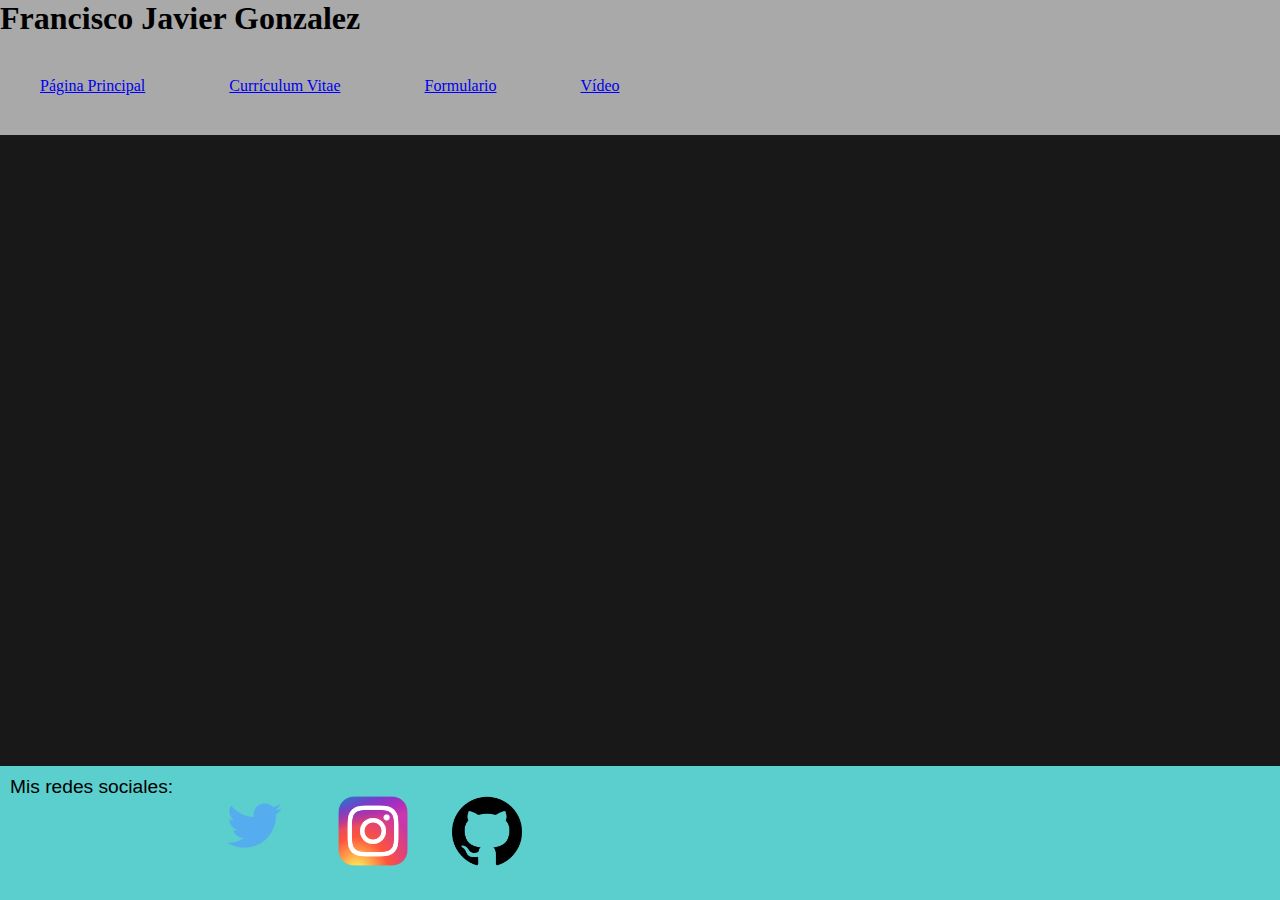
==== curriculum.html @ d300dcc4 "Add files via upload" ====
<!DOCTYPE html>
<html lang="en">
<head>
    <meta charset="UTF-8">
    <meta http-equiv="X-UA-Compatible" content="IE=edge">
    <meta name="viewport" content="width=device-width, initial-scale=1.0">
    <title>Mi página web</title>
    <link rel="stylesheet" href="css/estilos.css">
</head>
<body>
    <header>
        <div class="header">
        <h1>Francisco Javier Gonzalez</h1>
        <ul>
            <li>
                <a href="./index.html">Página Principal</a>
            </li>
            <li>
                <a href="./curriculum.html">Currículum Vitae</a>
            </li>
            <li>
                <a href="./formulario.html">Formulario</a>
            </li>
            <li>
                <a href="./video.html">Vídeo</a>
            </li>
        </ul>
        </div>
    </header>








    <footer>
        <div class="footer">
          <p class="nombrefooter">Mis redes sociales:</p>
          <br />
          <p class="iconospdp"></p>
          <ul class="redes">
            <li>
              <a
                target="blank"
                href="https://twitter.com/?lang=es"
                ><img class="twt" src="./imagenes/twitter.png" alt="Twitter"
              /></a>
            </li>
            <li>
              <a
                target="blank"
                href="https://www.instagram.com/?hl=es"
                ><img class="ig" src="./imagenes/Instagram.webp" alt="instagram"
              /></a>
            </li>
            <li>
                <a target="blank" href="https://github.com/franciscogonzalez65">
                    <img class="git" src="./imagenes/git.png" alt="github">
                </a>
            </li>
          </ul>
        </div>
      </footer>
    </div>
  </body>
</html>
---- css/estilos.css ----
* {
  -webkit-box-sizing: border-box;
  box-sizing: border-box;
  margin: 0px;
  padding: 0px;
  border: 0px;
}
div.header li {
  list-style: none;
  display: inline-block;
  margin: 40px;
  border-radius: 20px;
}
body {
  background-color: rgb(24, 24, 24);
  position: relative;
  padding-bottom: 150px;
}
main {
  color: silver;
  font-family: system-ui, -apple-system, BlinkMacSystemFont, "Segoe UI", Roboto,
    Oxygen, Ubuntu, Cantarell, "Open Sans", "Helvetica Neue", sans-serif;
}
em {
  text-decoration: underline;
}
div.header {
  background-color: darkgrey;
  position: static;
}
div.footer li {
  display: inline-block;
  margin: 20px;
}

.footer {
  width: 100%;
  background-color: rgb(91, 206, 206);
  bottom: 0;
  position: fixed;
  padding: 10px;
}
.nombre {
  font-family: Verdana, Geneva, Tahoma, sans-serif;
  margin-left: 10px;
}
.nier {
  width: 350px;
}
.gow {
  width: 350px;
}
.ac {
  width: 350px;
}
.twt {
  width: 80px;
}
.ig {
  width: 70px;
}
.git {
  width: 70px;
}
.redes {
  columns: 3;
  list-style: none;
  float: right;
  display: inline;
  margin-top: -50px;
}
.hobbies {
  color: rgb(66, 84, 185);
  text-decoration: underline;
  margin-left: 20px;
}
.nombrefooter {
  font-size: larger;
  font-family: "Segoe UI", Tahoma, Geneva, Verdana, sans-serif;
  width: fit-content;
}
.links {
  text-decoration: none;
}
.links:hover {
  text-decoration: underline;
  color: blue;
}
.links:active {
  text-decoration: underline;
  color: greenyellow;
}
.lista1 {
  margin-left: 15px;
  margin-top: 10pxx;
}
.lista2 {
  margin-left: 15px;
  margin-top: 15px;
}
.lista3 {
  margin-left: 15px;
  margin-top: 15px;
}
.lista1 li {
  list-style: none;
}
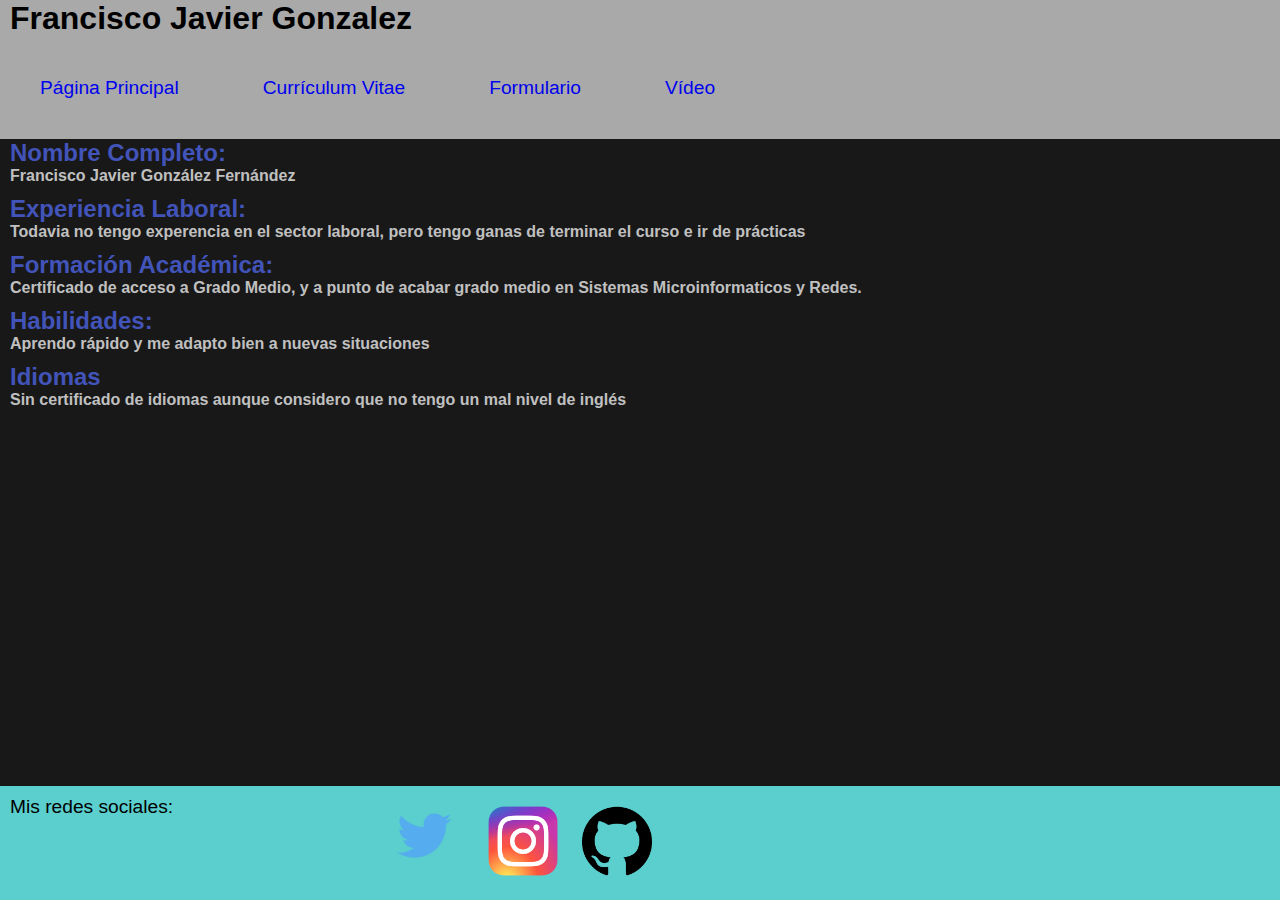
==== commit c9de9142: "Add files via upload" ====
--- a/curriculum.html
+++ b/curriculum.html
@@ -1,5 +1,5 @@
 <!DOCTYPE html>
-<html lang="en">
+<html lang="es">
 <head>
     <meta charset="UTF-8">
     <meta http-equiv="X-UA-Compatible" content="IE=edge">
@@ -8,61 +8,63 @@
     <link rel="stylesheet" href="css/estilos.css">
 </head>
 <body>
+  <div class="header">
     <header>
-        <div class="header">
-        <h1>Francisco Javier Gonzalez</h1>
+      <h1>Francisco Javier Gonzalez</h1>
+      <nav>
         <ul>
-            <li>
-                <a href="./index.html">Página Principal</a>
-            </li>
-            <li>
-                <a href="./curriculum.html">Currículum Vitae</a>
-            </li>
-            <li>
-                <a href="./formulario.html">Formulario</a>
-            </li>
-            <li>
-                <a href="./video.html">Vídeo</a>
-            </li>
+          <li>
+            <a class="links" href="./index.html">Página Principal</a>
+          </li>
+          <li>
+            <a class="links" href="./curriculum.html">Currículum Vitae</a>
+          </li>
+          <li>
+            <a class="links" href="./formulario.html">Formulario</a>
+          </li>
+          <li>
+            <a class="links" href="./video.html">Vídeo</a>
+          </li>
         </ul>
-        </div>
+      </nav>
     </header>
-
-
-
-
-
-
-
-
+  </div>
+  <nav class="curriculum">
+    <h2>Nombre Completo:</h2>
+    <h4>Francisco Javier González Fernández</h4>
+    <h2>Experiencia Laboral:</h2>
+    <h4>
+    Todavia no tengo experencia en el sector laboral, pero tengo ganas de terminar el curso e ir de prácticas
+    </h4>
+    <h2>Formación Académica:</h2>
+    <h4>
+      Certificado de acceso a Grado Medio, y a punto de acabar grado medio en Sistemas
+      Microinformaticos y Redes.
+    </h4>
+    <h2>Habilidades:</h2>
+    <h4>
+      Aprendo rápido y me adapto bien a nuevas situaciones
+    </h4>
+    <h2>Idiomas</h2>
+    <h4> Sin certificado de idiomas aunque considero que no tengo un mal nivel de inglés</h4>
+    </nav>
     <footer>
-        <div class="footer">
-          <p class="nombrefooter">Mis redes sociales:</p>
-          <br />
-          <p class="iconospdp"></p>
-          <ul class="redes">
-            <li>
-              <a
-                target="blank"
-                href="https://twitter.com/?lang=es"
-                ><img class="twt" src="./imagenes/twitter.png" alt="Twitter"
-              /></a>
-            </li>
-            <li>
-              <a
-                target="blank"
-                href="https://www.instagram.com/?hl=es"
-                ><img class="ig" src="./imagenes/Instagram.webp" alt="instagram"
-              /></a>
-            </li>
-            <li>
-                <a target="blank" href="https://github.com/franciscogonzalez65">
-                    <img class="git" src="./imagenes/git.png" alt="github">
-                </a>
-            </li>
-          </ul>
-        </div>
-      </footer>
-    </div>
+      <div class="footer">
+        <p class="nombrefooter">Mis redes sociales:</p>
+        <br>
+        <p class="iconospdp"></p>
+        <ul class="redes">
+          <li>
+            <a target="blank" href="https://twitter.com/?lang=es"><img class="twt" src="./imagenes/twitter.png" alt="Twitter"></a>
+          </li>
+          <li>
+            <a target="blank" href="https://www.instagram.com/?hl=es"><img class="ig" src="./imagenes/Instagram.webp" alt="instagram"></a>
+          </li>
+          <li><a target="blank" href="https://github.com/franciscogonzalez65"><img class="git" src="./imagenes/git.png" alt="github">
+            </a>
+          </li>
+        </ul>
+      </div>
+    </footer>
   </body>
 </html>--- a/css/estilos.css
+++ b/css/estilos.css
@@ -9,7 +9,6 @@
   list-style: none;
   display: inline-block;
   margin: 40px;
-  border-radius: 20px;
 }
 body {
   background-color: rgb(24, 24, 24);
@@ -30,7 +29,7 @@
 }
 div.footer li {
   display: inline-block;
-  margin: 20px;
+  margin: 10px;
 }
 
 .footer {
@@ -40,18 +39,27 @@
   position: fixed;
   padding: 10px;
 }
-.nombre {
+h1 {
   font-family: Verdana, Geneva, Tahoma, sans-serif;
   margin-left: 10px;
 }
+h2 {
+  font-family: Verdana, Geneva, Tahoma, sans-serif;
+  margin-left: 10px;
+  color: rgb(66, 84, 185);
+}
+
 .nier {
-  width: 350px;
+  width: 250px;
+  padding-left: 60px;
 }
 .gow {
-  width: 350px;
+  width: 233px;
+  padding-left: 43px;
 }
 .ac {
-  width: 350px;
+  width: 233px;
+  padding-left: 40px;
 }
 .twt {
   width: 80px;
@@ -81,6 +89,8 @@
 }
 .links {
   text-decoration: none;
+  font-family: "Segoe UI", Tahoma, Geneva, Verdana, sans-serif;
+  font-size: larger;
 }
 .links:hover {
   text-decoration: underline;
@@ -92,7 +102,6 @@
 }
 .lista1 {
   margin-left: 15px;
-  margin-top: 10pxx;
 }
 .lista2 {
   margin-left: 15px;
@@ -105,3 +114,76 @@
 .lista1 li {
   list-style: none;
 }
+.formulario {
+  padding-top: 30px;
+  margin-left: 40px;
+  color: silver;
+  font-family: 'Segoe UI', Tahoma, Geneva, Verdana, sans-serif;
+}
+legend {
+  color: azure;
+}
+.curriculum {
+  color: silver;
+  font-family: "Segoe UI", Tahoma, Geneva, Verdana, sans-serif;
+}
+.curriculum h1 {
+  color: rgb(66, 84, 185);
+  text-decoration: solid;
+}
+h4 {
+  margin-bottom: 10px;
+  margin-left: 10px;
+}
+.textarea {
+  text-align: center;
+  margin-top: 20px;
+}
+.nmbr {
+  margin-left: 110px;
+}
+.papellido {
+  margin-left: 58px;
+}
+.sapellido {
+  margin-left: 41px;
+}
+.correo {
+  margin-left: 33px;
+}
+.tlf {
+  margin-left: 22px;
+}
+.fecha {
+  margin-top: 20px;
+}
+.direccion {
+  margin-left: 98px;
+}
+.empresa {
+  margin-left: 2px;
+  margin-top: 20px;
+}
+.enviar {
+  margin-top: 20px;
+  margin-bottom: 10px;
+}
+.reset {
+  margin-left: 80px;
+  margin-bottom: 10px;
+}
+.cp {
+  margin-top: 20px;
+  margin-left: 65px;
+}
+.radio {
+  margin-top: 20px;
+}
+.horas {
+  margin-top: 20px;
+}
+.video p{
+  color: silver;
+  font-family: 'Segoe UI', Tahoma, Geneva, Verdana, sans-serif;
+  margin-left: 10px; 
+}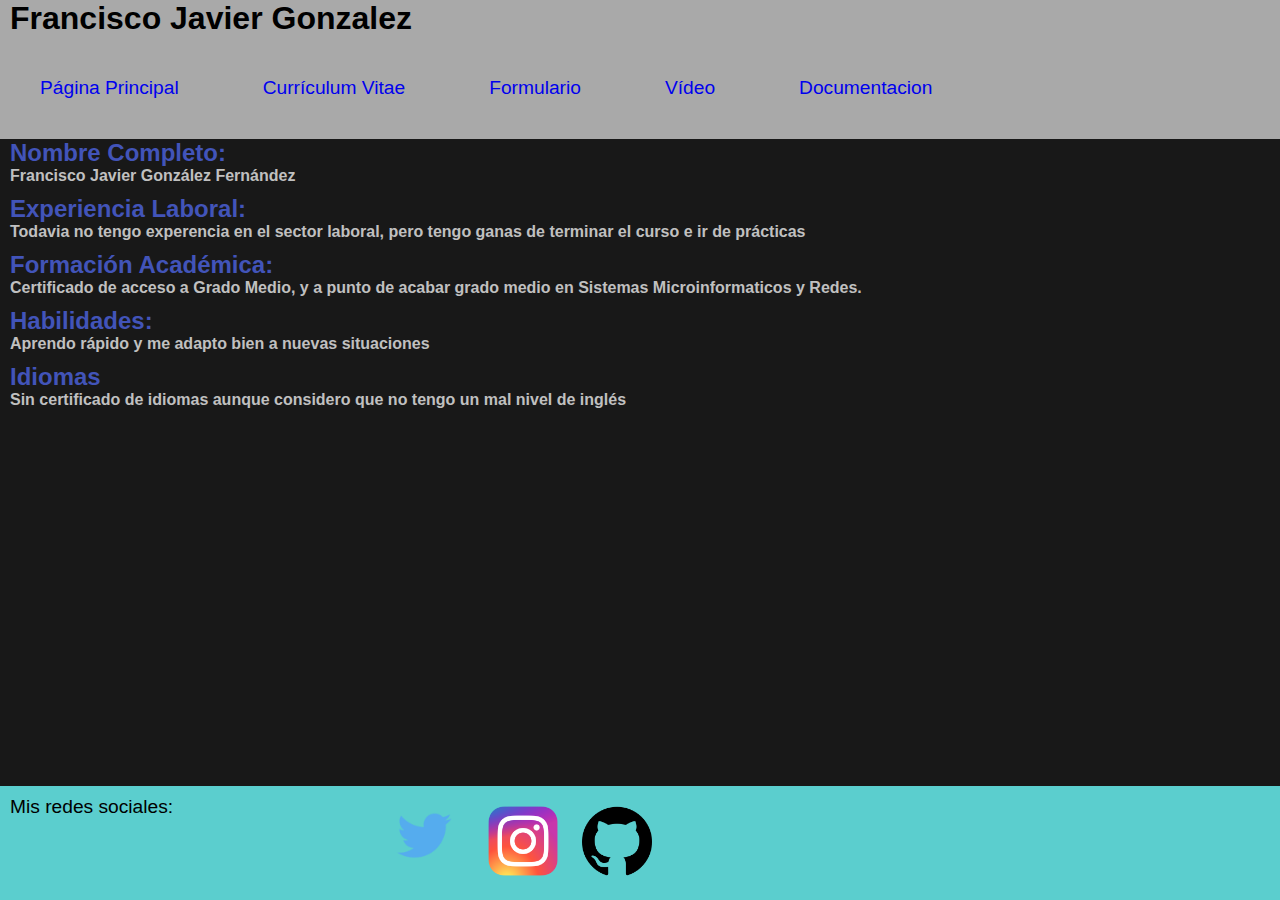
==== commit 18315362: "Add files via upload" ====
--- a/curriculum.html
+++ b/curriculum.html
@@ -24,6 +24,9 @@
           </li>
           <li>
             <a class="links" href="./video.html">Vídeo</a>
+          </li>
+          <li>
+            <a class="links" href="./Documentacion web sencilla Francisco Javier Gonzalez.pdf">Documentacion</a>
           </li>
         </ul>
       </nav>
